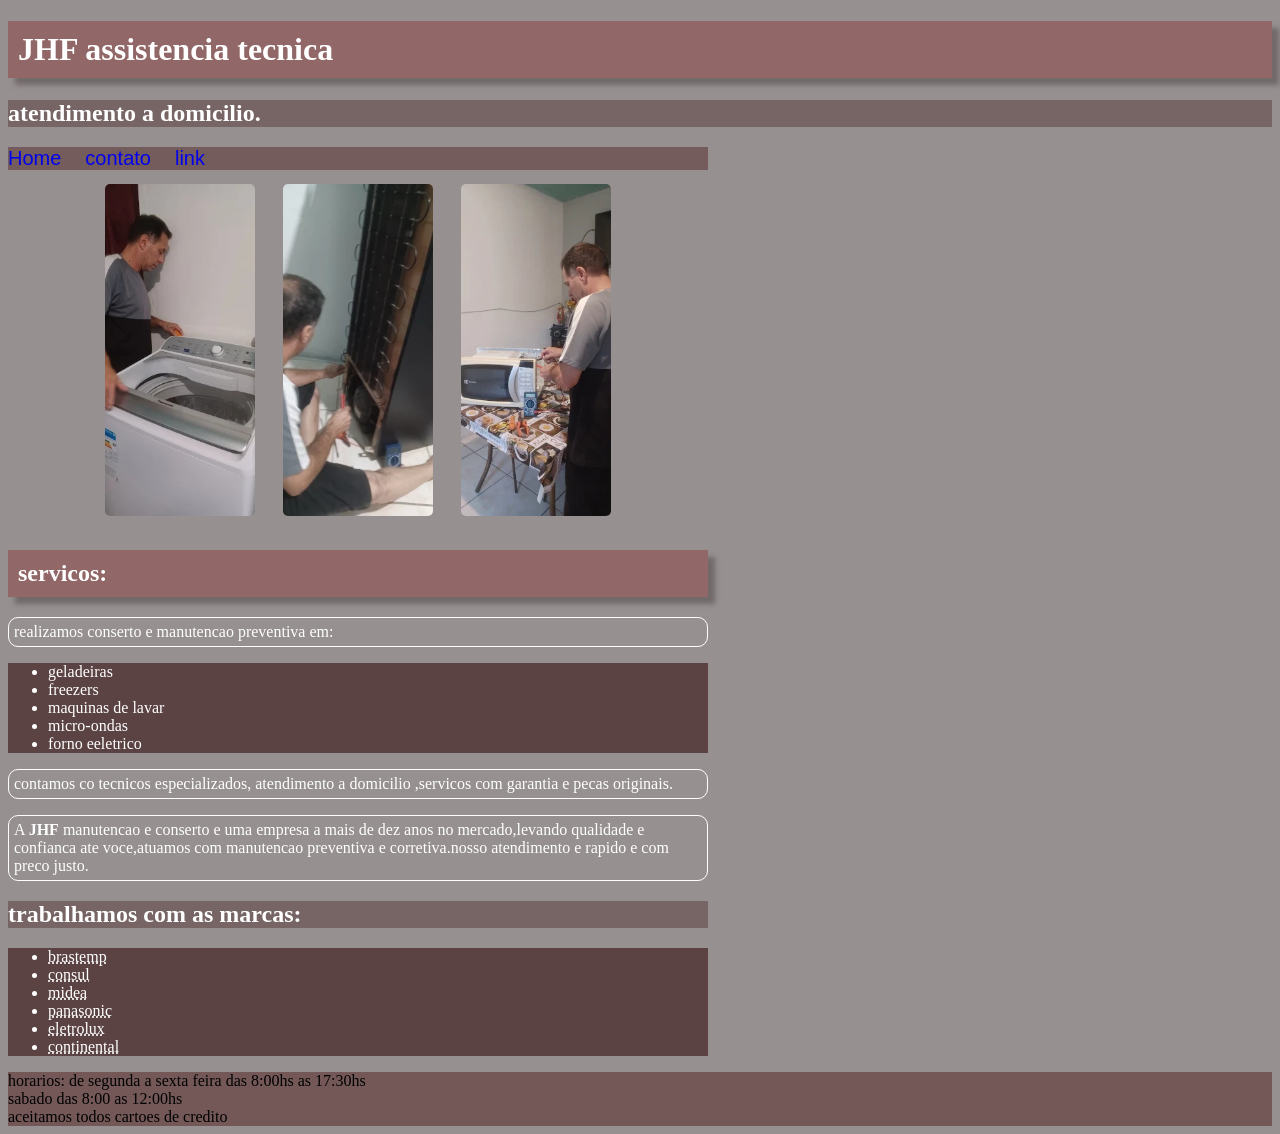
==== ex18/site.html @ 32b23388 "exercicio 18" ====
<!DOCTYPE html>
<html lang="pt-br">
<head>
    <meta charset="UTF-8">
    <meta name="viewport" content="width=device-width, initial-scale=1.0">
    <title>site JHF</title>
    <link rel="stylesheet" href="style/style.css">
    <style>
        
    </style>
</head>
<body>
    <header>
        <h1>JHF assistencia tecnica</h1>
        <h2>atendimento a domicilio.</h2>
    </header>
    <main>
        <nav>
            <a href="https://google.com">Home</a>
            <a href="#">contato</a>
            <a href="#">link</a>
        </nav>
    <div class="fotos">
        <img src="fotojhf.webp" alt="">
        <img src="fotoj.webp" alt="">
    
        
         
        <img src="jhf.png" alt="">
        
    </div>
        
        
        <article>
            <h1>servicos:</h1>
            <p>realizamos conserto e manutencao preventiva em:</p>
            <ul>
                <li>geladeiras</li>
                <li>freezers</li>
                <li>maquinas de lavar</li>
                <li>micro-ondas</li>
                <li>forno eeletrico</li>
            </ul>
            <p>contamos co tecnicos especializados, atendimento a domicilio ,servicos com garantia e pecas originais.</p>
            <p>A <strong>JHF</strong> manutencao e conserto e uma empresa a mais de dez anos no mercado,levando qualidade e confianca ate voce,atuamos com manutencao preventiva e corretiva.nosso atendimento e rapido e com preco justo.</p>
            <h2>trabalhamos com as marcas:</h2>
            <ul>
                <li><abbr title="brastemp">brastemp</abbr></li>
                <li><abbr title="consul">consul</abbr></li>
                <li><abbr title="midea
                    ">midea</abbr></li>
                <li><abbr title="panasonic">panasonic</
                    abbr></li>
                <li><abbr title="eletrolux">eletrolux</
                    abbr></li>
                <li><abbr title="continental">continental</abbr></li>
            </ul>
            
        </article>
    </main>
    <footer>horarios: de segunda a sexta feira das 8:00hs as 17:30hs</footer>
    <footer>sabado das 8:00 as 12:00hs</footer>
    <footer>aceitamos todos cartoes de credito</footer>

    
    
</body>

</html>
---- ex18/style/style.css ----
@charset "UTF-8";

body {
    background-color: rgb(150, 144, 144);
}
h1 {
    

    box-shadow: 7px 7px 5px rgb(114, 105, 105);

    color: white;
    background-color: rgb(145, 103, 103);
    padding: 10px;
}
p {
    border: 1px solid;
    border-radius: 10px;
    padding: 5px;
    
    color: white;
}
h2 {
    background-color: rgb(119, 101, 101);
    color: white;
}
ul {
    background-color: rgb(92, 67, 67);
    color: white;
}
footer{
    background-color: rgb(116, 88, 88);
}
nav{
background-color: rgb(117, 92, 92);
}
nav a {
    
    margin-right: 20px;
    text-decoration: solid;
    font-family: Arial, Helvetica, sans-serif;
    font-size: 20px
    
}
img {

margin: 100px;

}
main{
 min-height: 280px;
 max-width: 700px;   
}
nav a:hover{
    color: yellow;
}
.fotos {
    display: flex;
    gap: 0px;
    justify-content: center;

}
.fotos img {
    width: 150px;
    height: auto;
    margin: 2%;
    border-radius: 5px;
}
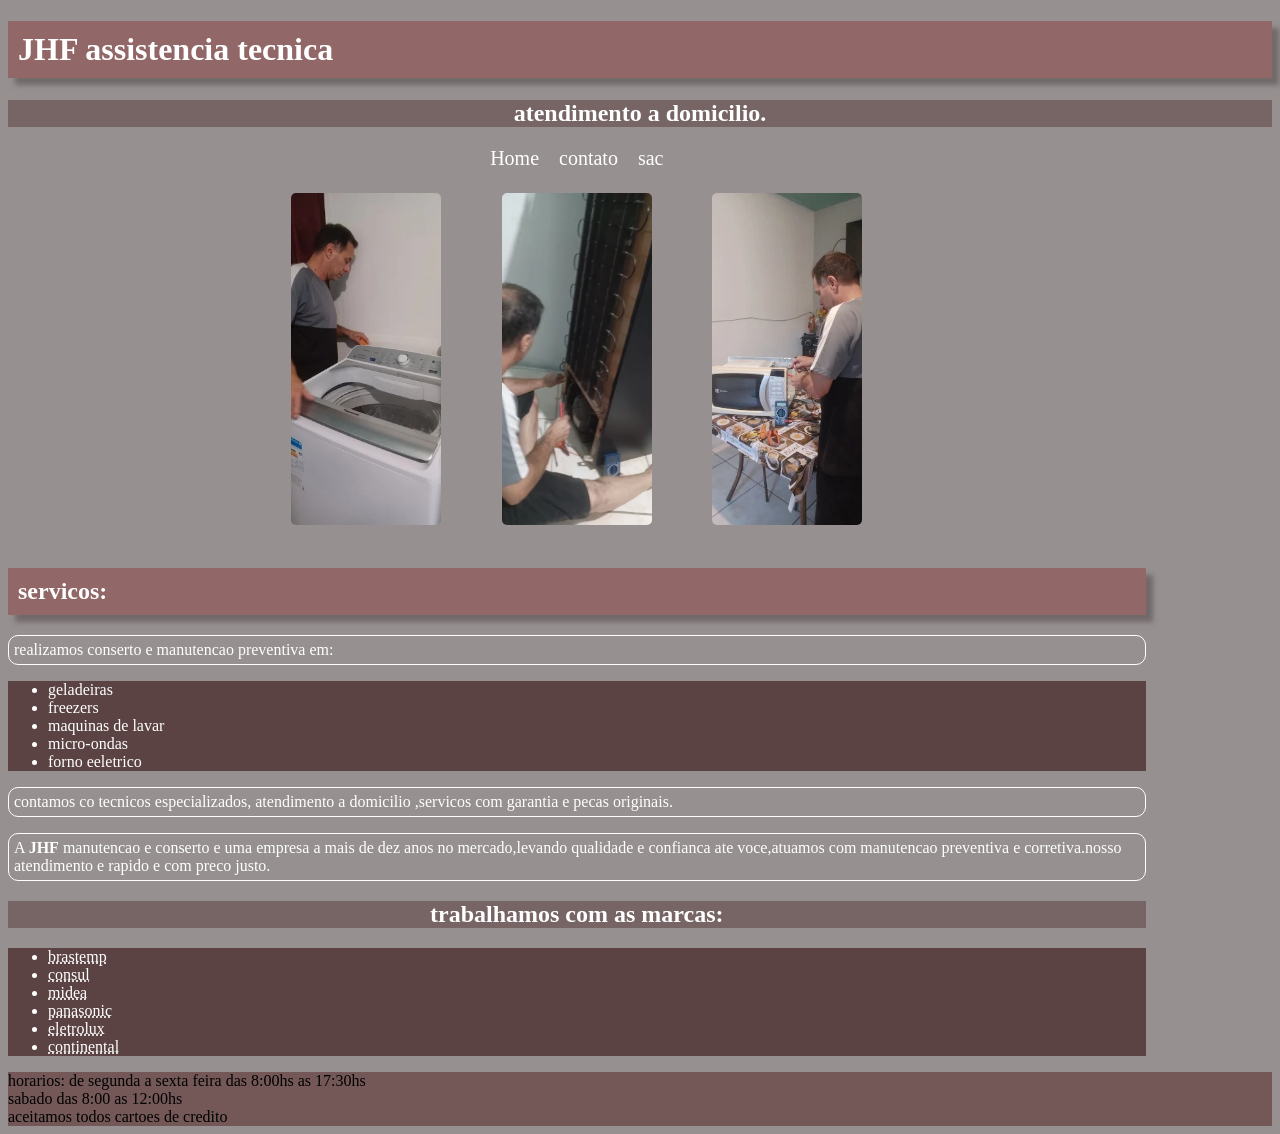
==== commit f88e7d94: "adicionandoex18" ====
--- a/ex18/site.html
+++ b/ex18/site.html
@@ -18,7 +18,7 @@
         <nav>
             <a href="https://google.com">Home</a>
             <a href="#">contato</a>
-            <a href="#">link</a>
+            <a href="#">sac</a>
         </nav>
     <div class="fotos">
         <img src="fotojhf.webp" alt="">
--- a/ex18/style/style.css
+++ b/ex18/style/style.css
@@ -20,6 +20,7 @@
     color: white;
 }
 h2 {
+    text-align: center;
     background-color: rgb(119, 101, 101);
     color: white;
 }
@@ -31,32 +32,42 @@
     background-color: rgb(116, 88, 88);
 }
 nav{
-background-color: rgb(117, 92, 92);
+    font: size 30px; ;
+    display: flex;
+    justify-content: center;
+    gap: 20px;
+    
+
 }
 nav a {
+    color: white;
+    text-decoration: none;
+    font-size: 20px;
+
     
-    margin-right: 20px;
-    text-decoration: solid;
-    font-family: Arial, Helvetica, sans-serif;
-    font-size: 20px
+
+}
     
-}
+    
+
 img {
 
 margin: 100px;
 
 }
 main{
- min-height: 280px;
- max-width: 700px;   
+ max-width: 90%;
+   
 }
 nav a:hover{
+
     color: yellow;
 }
 .fotos {
-    display: flex;
-    gap: 0px;
-    justify-content: center;
+display: flex;
+justify-content: center;
+gap: 15px;
+flex-wrap: wrap;
 
 }
 .fotos img {
@@ -68,5 +79,7 @@
 
 
 
+
+
     
 
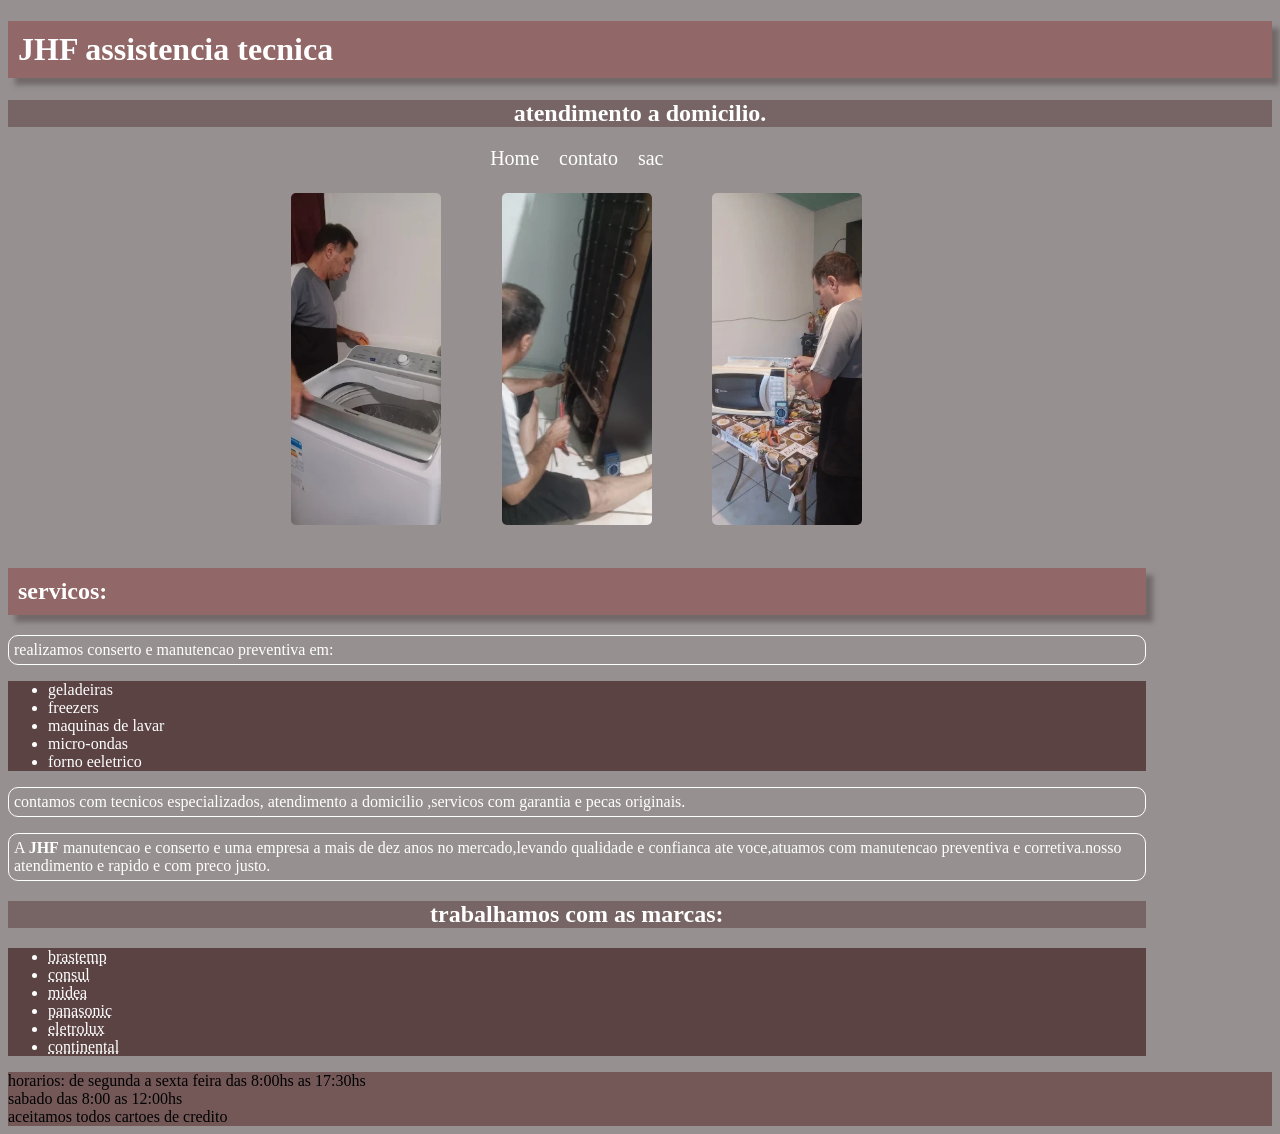
==== commit 96f17bc0: "corrige erro de digitacao" ====
--- a/ex18/site.html
+++ b/ex18/site.html
@@ -41,7 +41,7 @@
                 <li>micro-ondas</li>
                 <li>forno eeletrico</li>
             </ul>
-            <p>contamos co tecnicos especializados, atendimento a domicilio ,servicos com garantia e pecas originais.</p>
+            <p>contamos com tecnicos especializados, atendimento a domicilio ,servicos com garantia e pecas originais.</p>
             <p>A <strong>JHF</strong> manutencao e conserto e uma empresa a mais de dez anos no mercado,levando qualidade e confianca ate voce,atuamos com manutencao preventiva e corretiva.nosso atendimento e rapido e com preco justo.</p>
             <h2>trabalhamos com as marcas:</h2>
             <ul>
